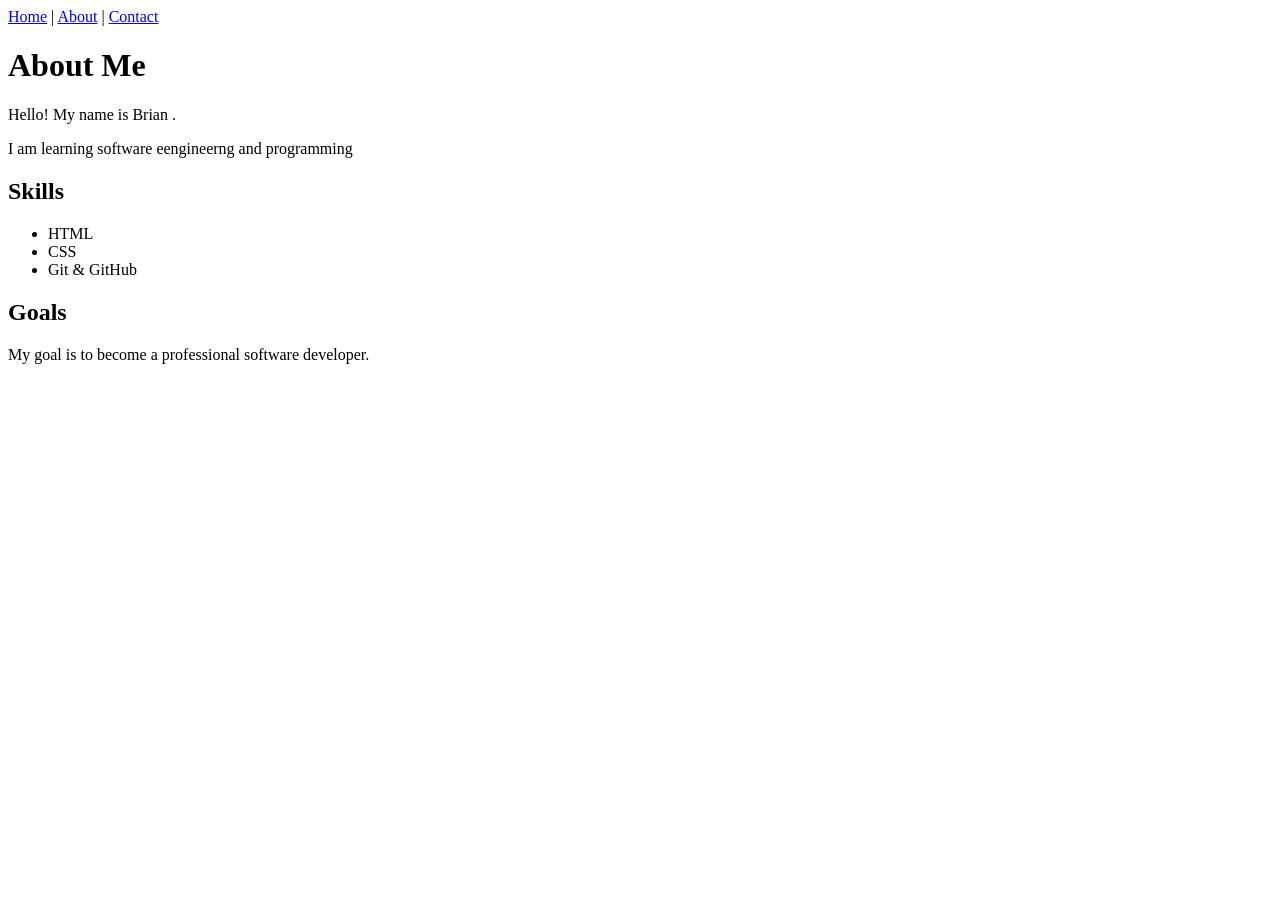
==== about.html @ 29855a93 "my fisrt html project" ====
<!DOCTYPE html>
<html>
<head>
    <title>Brians life </title>
</head>

<body>

<nav>
    <a href="index.html">Home</a> |
    <a href="about.html">About</a> |
    <a href="contact.html">Contact</a>
</nav>

<h1>About Me</h1>

<p>Hello! My name is Brian .</p>
<p>I am learning software eengineerng and programming</p>

<h2>Skills</h2>
<ul>
    <li>HTML</li>
    <li>CSS</li>
    <li>Git & GitHub</li>
</ul>

<h2>Goals</h2>
<p>My goal is to become a professional software developer.</p>

</body>
</html>
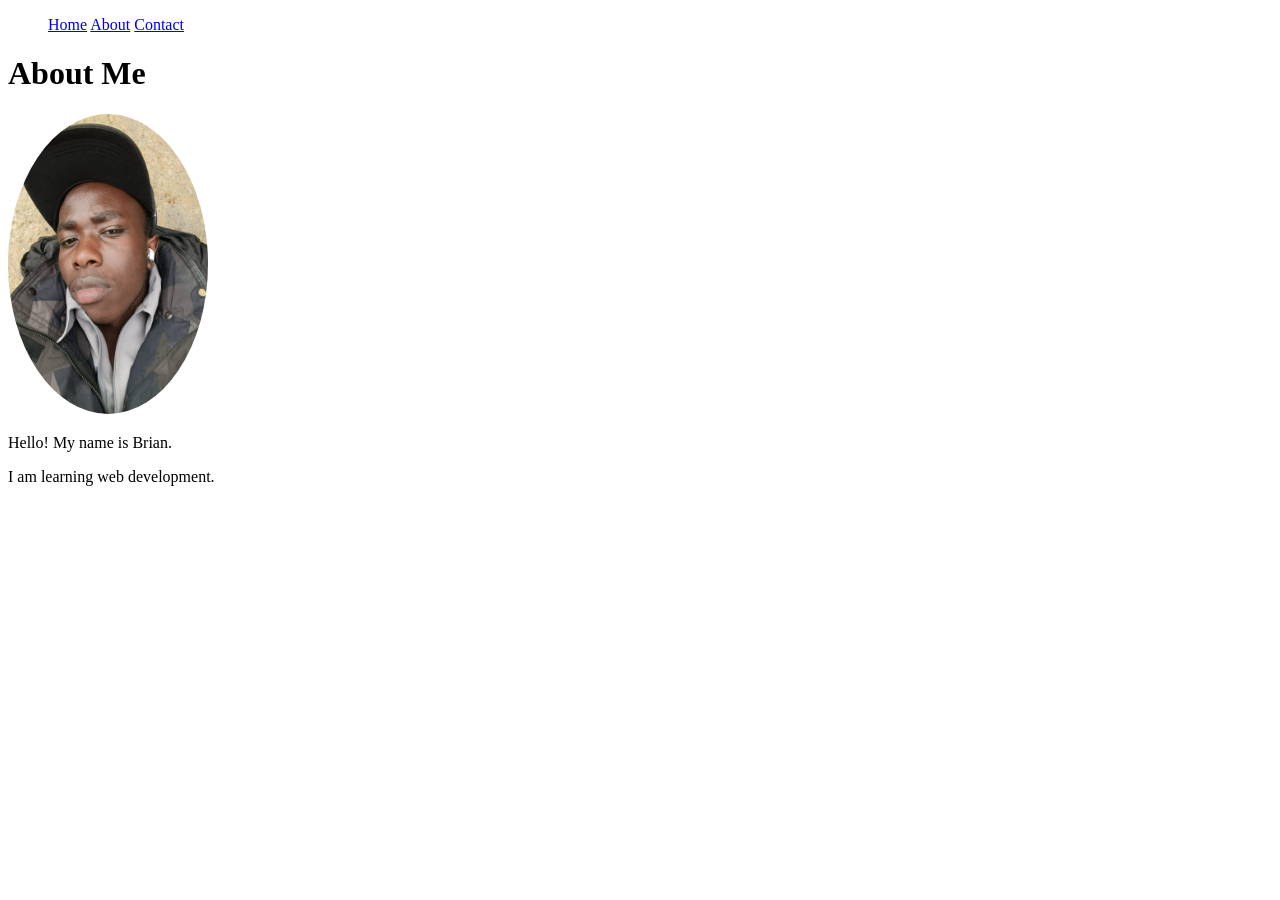
==== commit fa090b2b: "adding changes to first project" ====
--- a/about.html
+++ b/about.html
@@ -1,31 +1,41 @@
 <!DOCTYPE html>
 <html>
 <head>
-    <title>Brians life </title>
+    <title>Brian's life</title>
+
+    <style>
+        /* Change font for entire page */
+        body {
+            font-family: "Times New Roman", Times, serif;
+        }
+
+        /* Make image rounded */
+        img {
+            border-radius: 50%;
+        }
+    </style>
 </head>
 
 <body>
 
+<!-- Navigation bar with ticks -->
 <nav>
-    <a href="index.html">Home</a> |
-    <a href="about.html">About</a> |
-    <a href="contact.html">Contact</a>
+    <ul style="list-style-type: '✔ ';">
+
+        <a href="index.html">Home</a>
+        <a href="about.html">About</a>
+        <a href="contact.html">Contact</a>
+
+    </ul>
 </nav>
 
 <h1>About Me</h1>
 
-<p>Hello! My name is Brian .</p>
-<p>I am learning software eengineerng and programming</p>
+<!-- Image of yourself -->
+<img src="my pic.html" alt="My photo" width="200" height="300">
 
-<h2>Skills</h2>
-<ul>
-    <li>HTML</li>
-    <li>CSS</li>
-    <li>Git & GitHub</li>
-</ul>
-
-<h2>Goals</h2>
-<p>My goal is to become a professional software developer.</p>
+<p>Hello! My name is Brian.</p>
+<p>I am learning web development.</p>
 
 </body>
 </html>
